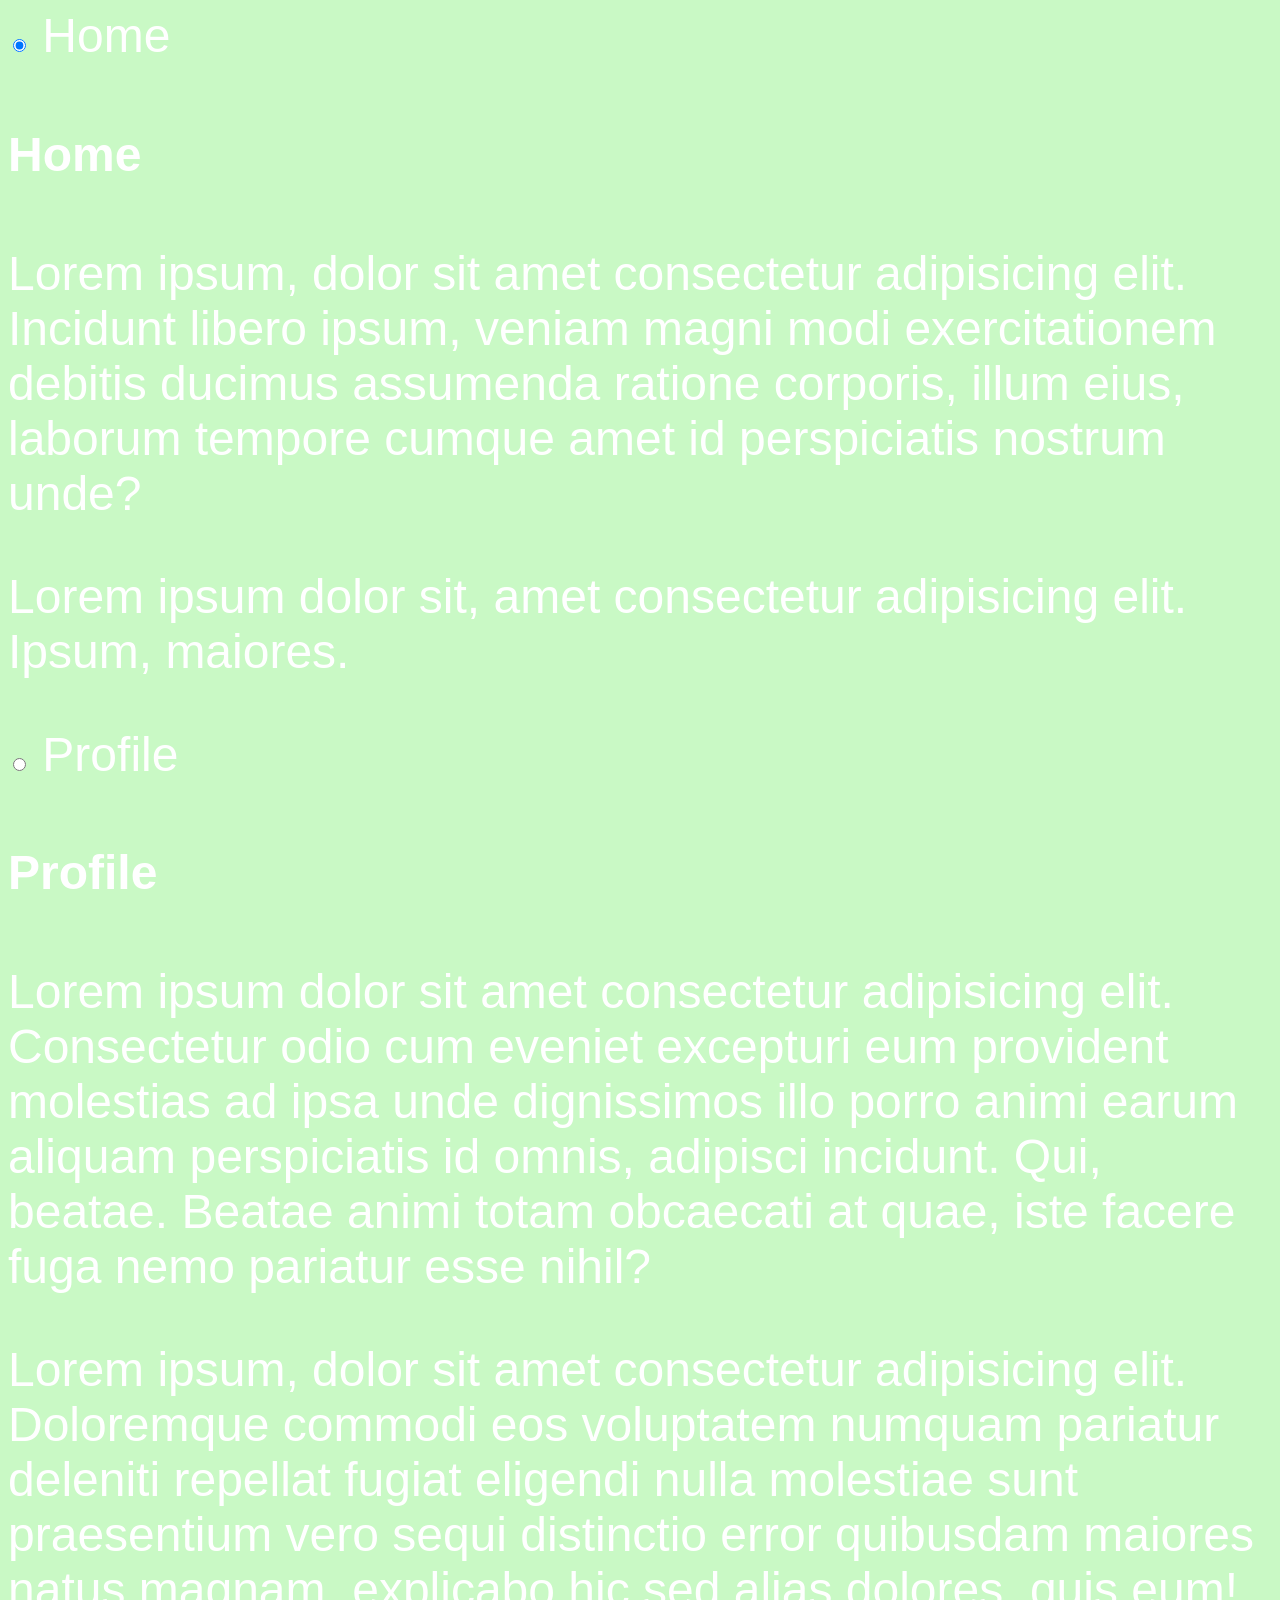
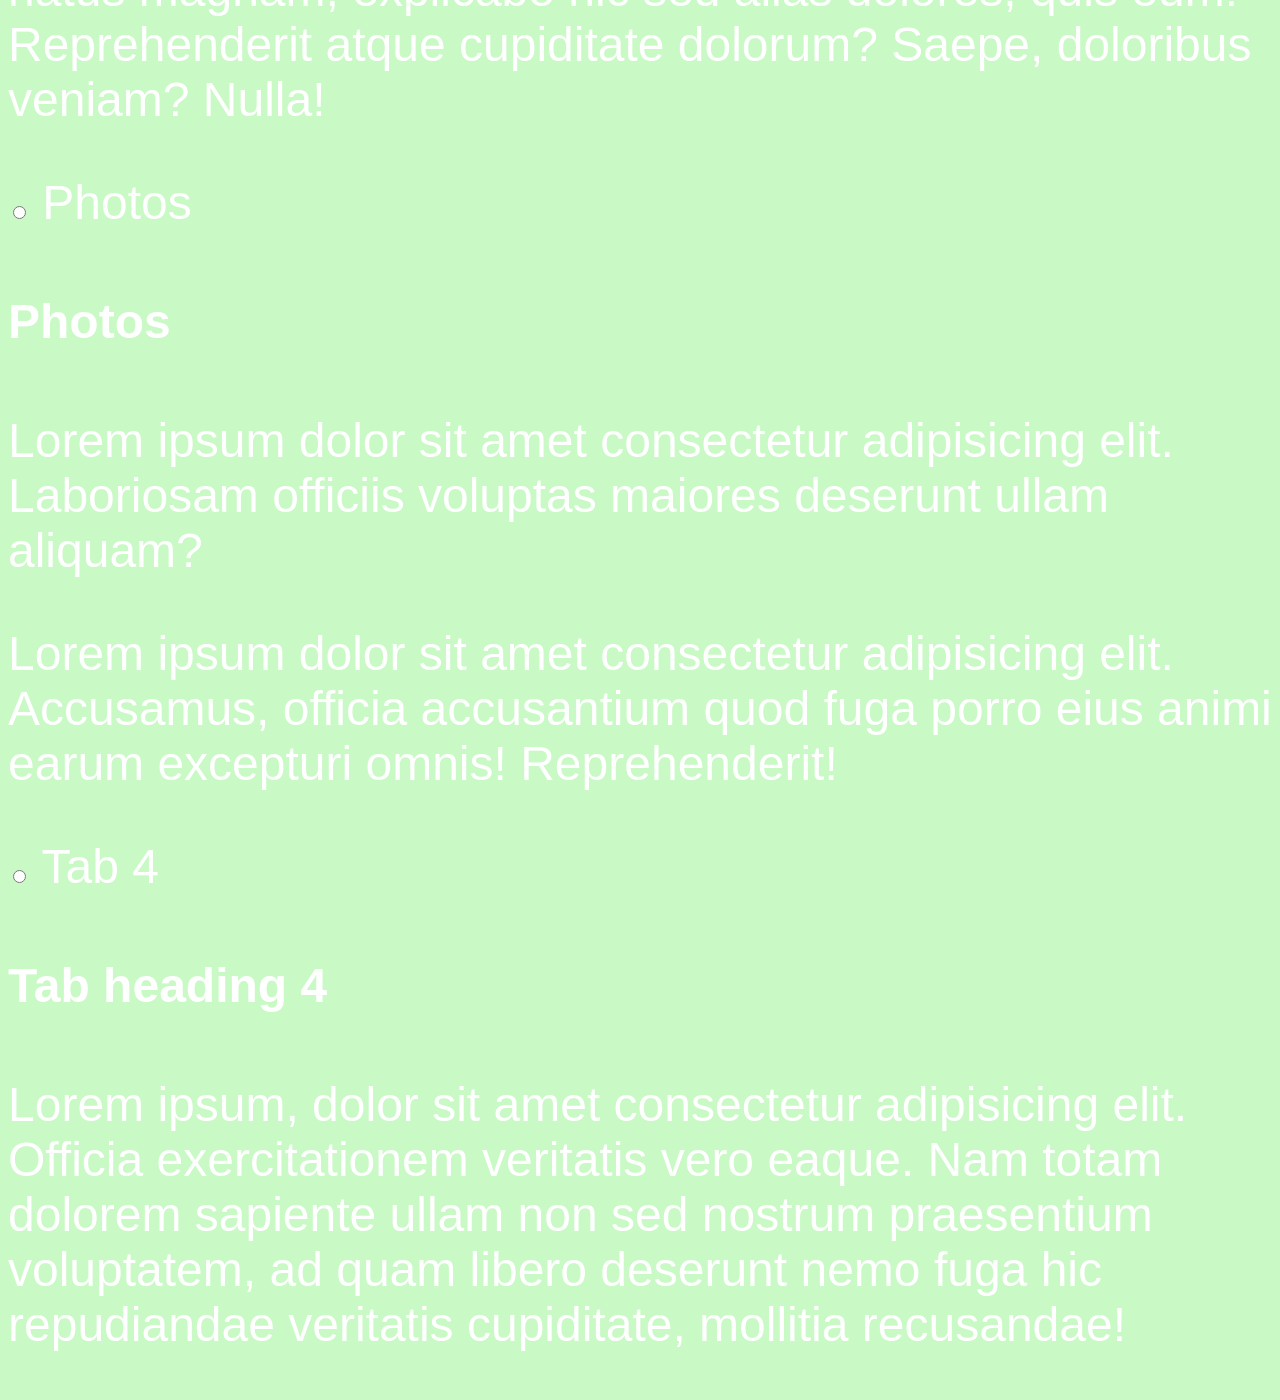
==== index.html @ 758f5621 "Again" ====
<!DOCTYPE html>
<html lang="en" >
<head>
  <meta charset="UTF-8">
  <title>Juliette Coia</title>
  <link rel="stylesheet" href="/style.css">

</head>
<body>
<!-- partial:index.partial.html -->
<div data-tabs class="tabs">    
   <div class="tab">
      <input type="radio" name="tabgroup" id="tab-1" checked>
      <label for="tab-1">Home</label>
      <div class="tab__content">
         <h4>Home</h4>
         <p>Lorem ipsum, dolor sit amet consectetur adipisicing elit. Incidunt libero ipsum, veniam magni modi exercitationem debitis ducimus assumenda ratione corporis, illum eius, laborum tempore cumque amet id perspiciatis nostrum unde?</p>
         <p>Lorem ipsum dolor sit, amet consectetur adipisicing elit. Ipsum, maiores.</p>
      </div> 
   </div>
   <div class="tab">
      <input type="radio" name="tabgroup" id="tab-2">
      <label for="tab-2">Profile</label>
      <div class="tab__content">
         <h4>Profile</h4>
         <p>Lorem ipsum dolor sit amet consectetur adipisicing elit. Consectetur odio cum eveniet excepturi eum provident molestias ad ipsa unde dignissimos illo porro animi earum aliquam perspiciatis id omnis, adipisci incidunt. Qui, beatae. Beatae animi totam obcaecati at quae, iste facere fuga nemo pariatur esse nihil?</p>
         <p>Lorem ipsum, dolor sit amet consectetur adipisicing elit. Doloremque commodi eos voluptatem numquam pariatur deleniti repellat fugiat eligendi nulla molestiae sunt praesentium vero sequi distinctio error quibusdam maiores natus magnam, explicabo hic sed alias dolores, quis eum! Reprehenderit atque cupiditate dolorum? Saepe, doloribus veniam? Nulla!</p>
      </div> 
   </div>
   <div class="tab">
      <input type="radio" name="tabgroup" id="tab-3">
      <label for="tab-3">Photos</label>
      <div class="tab__content">
         <h4>Photos</h4>
         <p>Lorem ipsum dolor sit amet consectetur adipisicing elit. Laboriosam officiis voluptas maiores deserunt ullam aliquam?</p>
         <p>Lorem ipsum dolor sit amet consectetur adipisicing elit. Accusamus, officia accusantium quod fuga porro eius animi earum excepturi omnis! Reprehenderit!</p>
      </div> 
   </div>
   <div class="tab">
      <input type="radio" name="tabgroup" id="tab-4">
      <label for="tab-4">Tab 4</label>
      <div class="tab__content">
         <h4>Tab heading 4</h4>
         <p>Lorem ipsum, dolor sit amet consectetur adipisicing elit. Officia exercitationem veritatis vero eaque. Nam totam dolorem sapiente ullam non sed nostrum praesentium voluptatem, ad quam libero deserunt nemo fuga hic repudiandae veritatis cupiditate, mollitia recusandae!</p>
      </div> 
   </div>
</div>

<!-- partial -->
  <!--<script src='https://cdnjs.cloudflare.com/ajax/libs/jquery/3.2.1/jquery.min.js'></script><script  src="/script.js"></script>-->
  <script src="/script.js"></script>
</body>
</html>
---- style.css ----
body {
	background-color: rgb(201, 249, 197);
	font-size: 48px;
	font-family: 'Roboto', sans-serif;
	color: white;
	
}
h1 {
	font-family: 'Roboto', sans-serif;
	
}
#content{
	float: left;
	width: 80%;
	
}
#navbar{
	float: left;
	width: 20%;
	
	
}
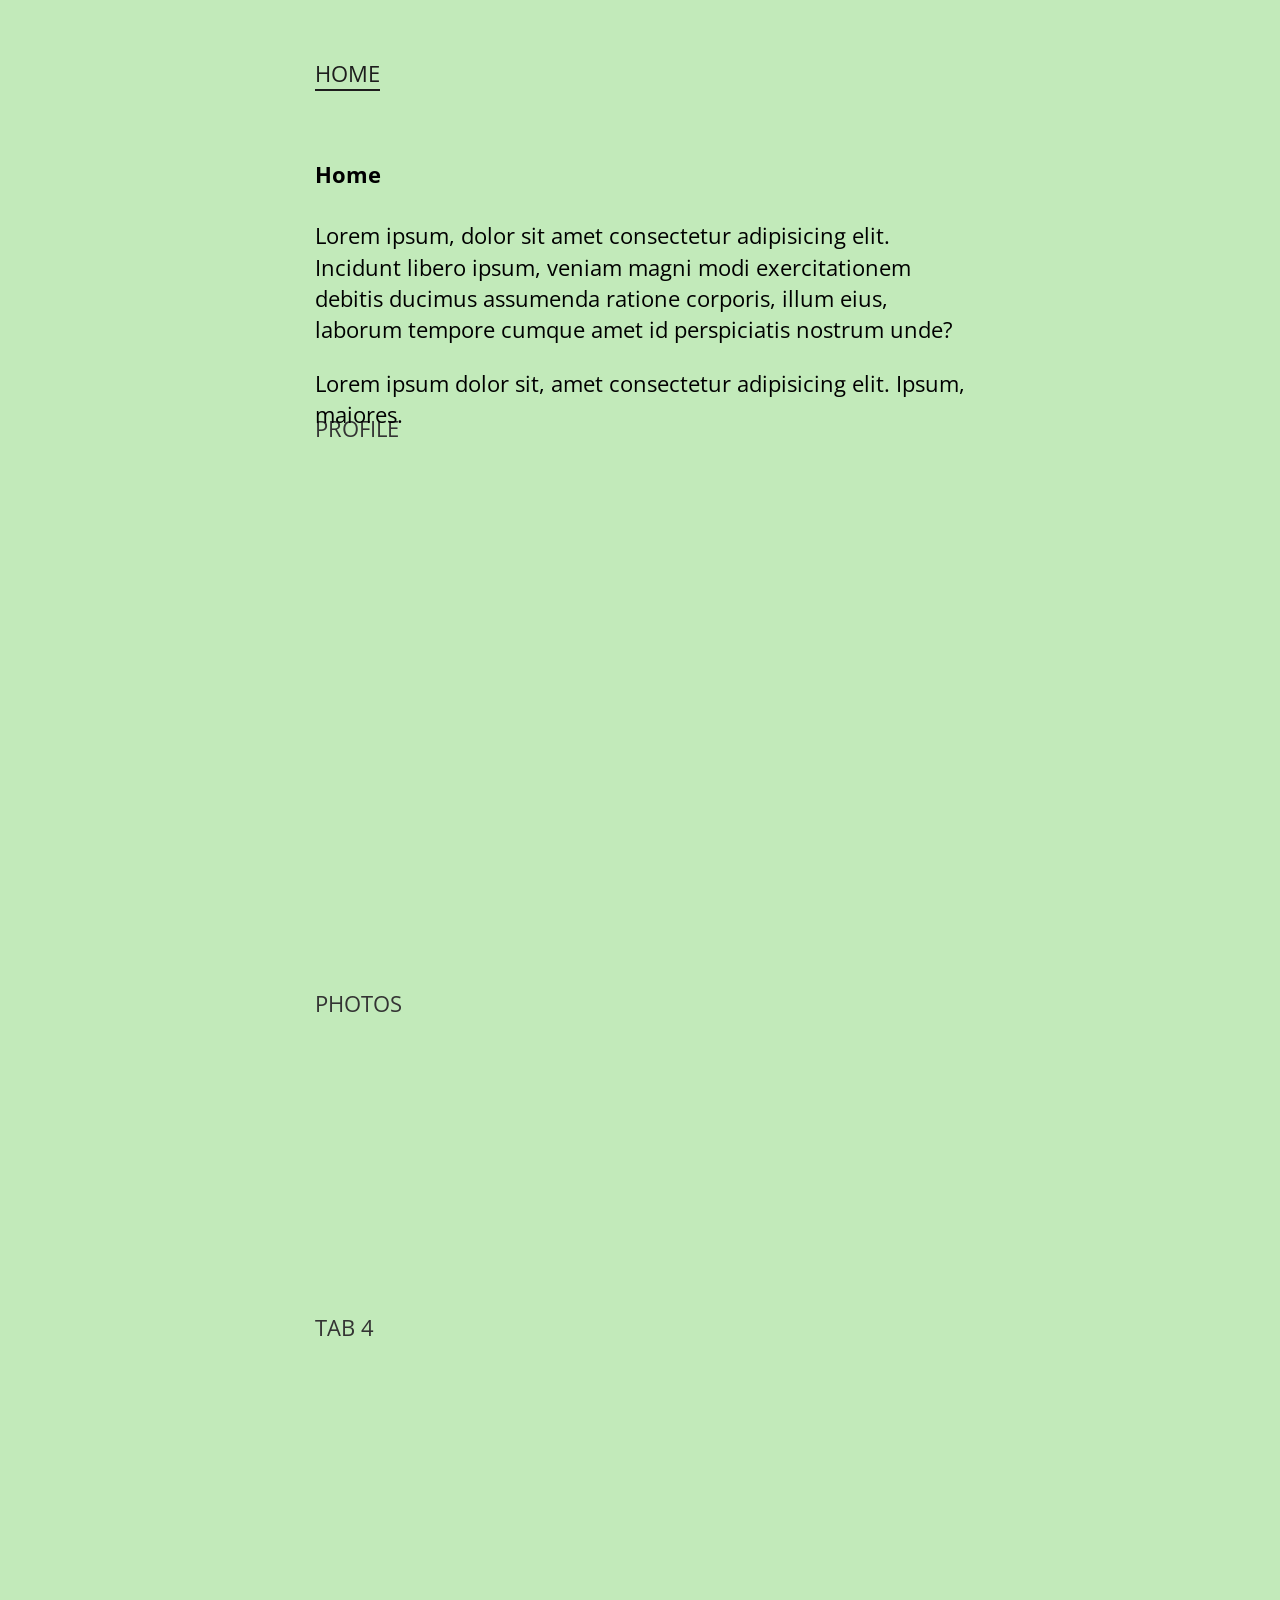
==== commit c9ec44e6: "HTML update" ====
--- a/index.html
+++ b/index.html
@@ -3,7 +3,7 @@
 <head>
   <meta charset="UTF-8">
   <title>Juliette Coia</title>
-  <link rel="stylesheet" href="/style.css">
+  <link rel="stylesheet" href="/css/main.css">
 
 </head>
 <body>
--- a/css/main.css
+++ b/css/main.css
@@ -0,0 +1,55 @@
+@import url('https://fonts.googleapis.com/css?family=Open+Sans');
+
+body {
+   font-family: 'Open Sans', sans-serif;
+   background-color: #C2EABA;
+   padding-top: 50px;
+   line-height: 1.4;
+   font-size: 1.4em;
+}
+
+.tabs {
+	clear: both;
+	position: relative;   
+   max-width: 650px;
+   margin: 0 auto;
+   /* you can either manually set a min-height here or do it via JS ---> */
+}
+
+.tab {
+	float: left;
+}
+
+.tab label {
+	margin-right: 20px;
+	position: relative;
+	top: 0;
+	cursor: pointer;
+	color: #333;
+   text-transform: uppercase;
+}
+
+.tab [type=radio] {
+	display: none;   
+}
+
+.tab__content {
+   position: relative;
+	top: 40px;
+	left: 0;
+	right: 0;
+	bottom: 0;
+	transition: opacity .2s cubic-bezier(.42,0,.34,1.01);
+	opacity: 0;
+}
+
+[type=radio]:checked ~ label {
+	border-bottom: 2px solid #1d1d1d;
+	color: #1d1d1d;
+	z-index: 2;
+}
+
+[type=radio]:checked ~ label ~ .tab__content {
+	z-index: 1;
+	opacity: 1;
+}
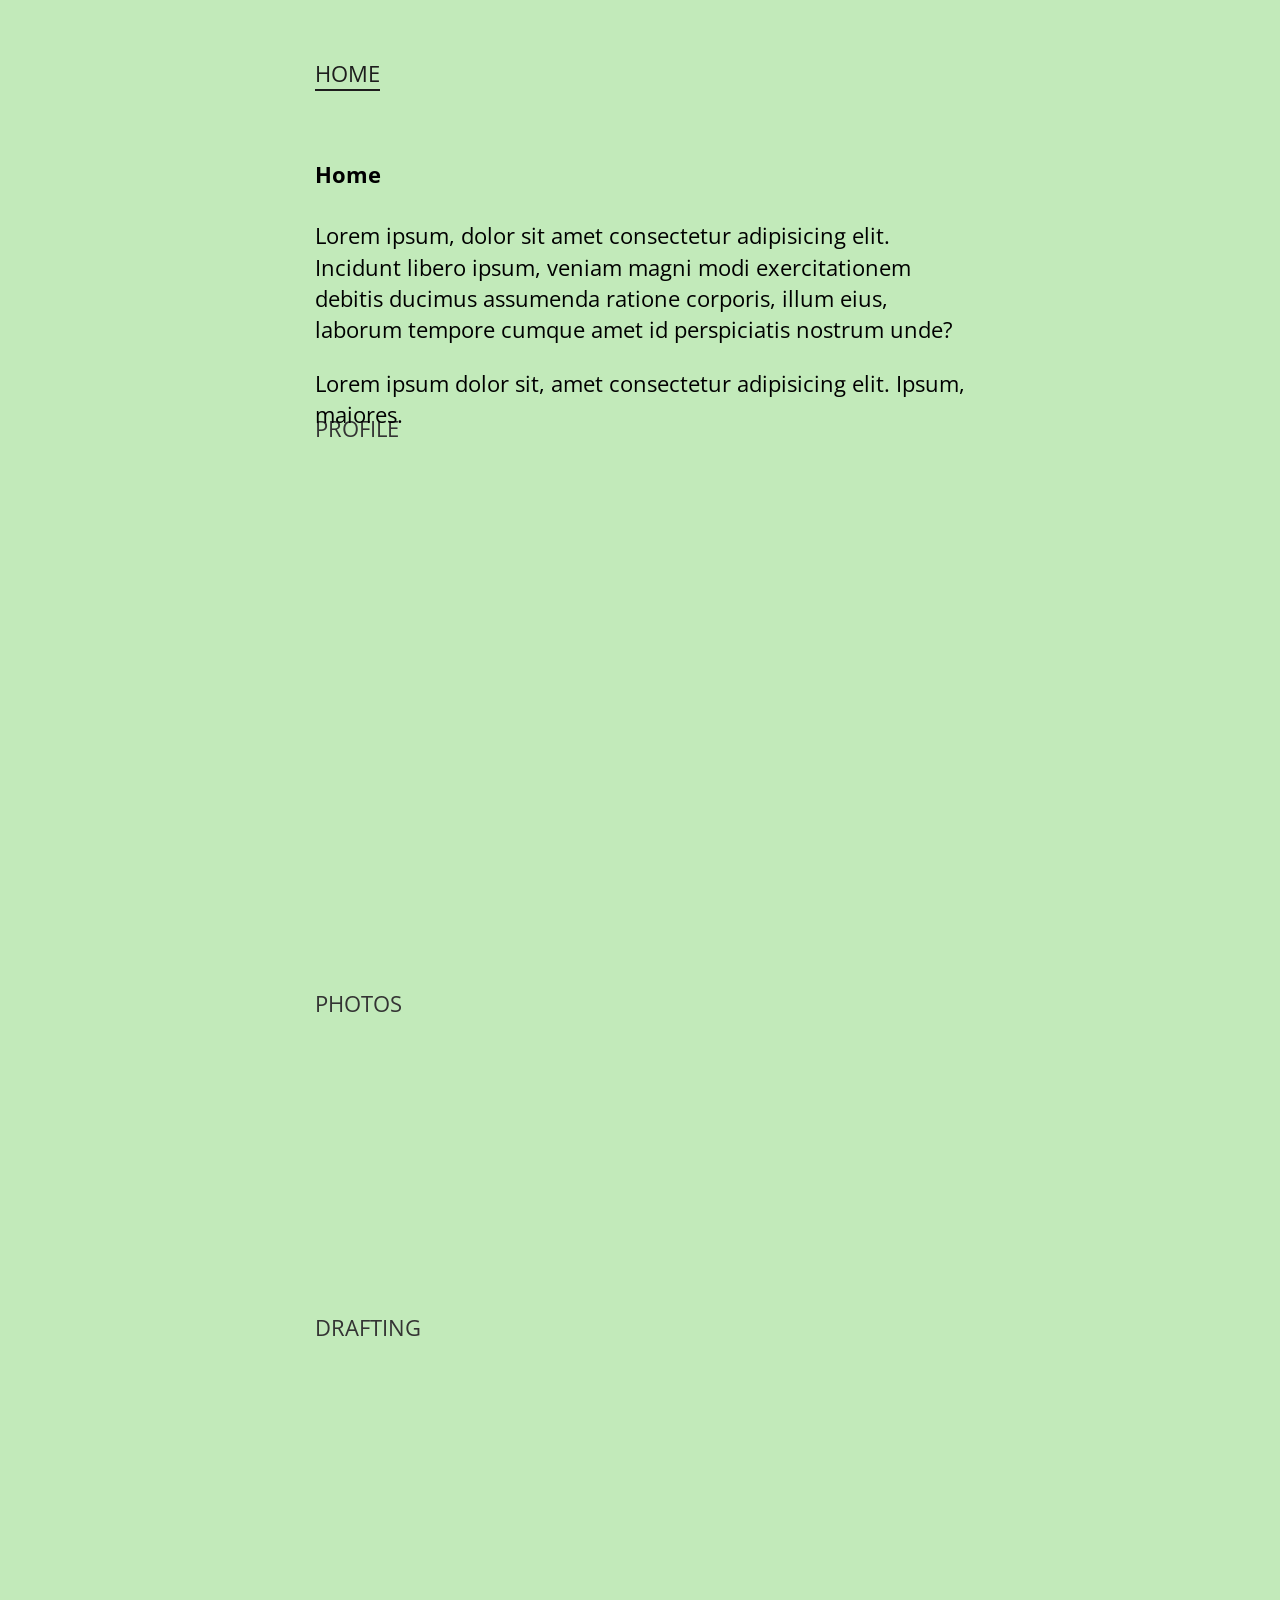
==== commit af0ac473: "HTML 5" ====
--- a/index.html
+++ b/index.html
@@ -38,9 +38,9 @@
    </div>
    <div class="tab">
       <input type="radio" name="tabgroup" id="tab-4">
-      <label for="tab-4">Tab 4</label>
+      <label for="tab-4">Drafting</label>
       <div class="tab__content">
-         <h4>Tab heading 4</h4>
+         <h4>Drafting</h4>
          <p>Lorem ipsum, dolor sit amet consectetur adipisicing elit. Officia exercitationem veritatis vero eaque. Nam totam dolorem sapiente ullam non sed nostrum praesentium voluptatem, ad quam libero deserunt nemo fuga hic repudiandae veritatis cupiditate, mollitia recusandae!</p>
       </div> 
    </div>
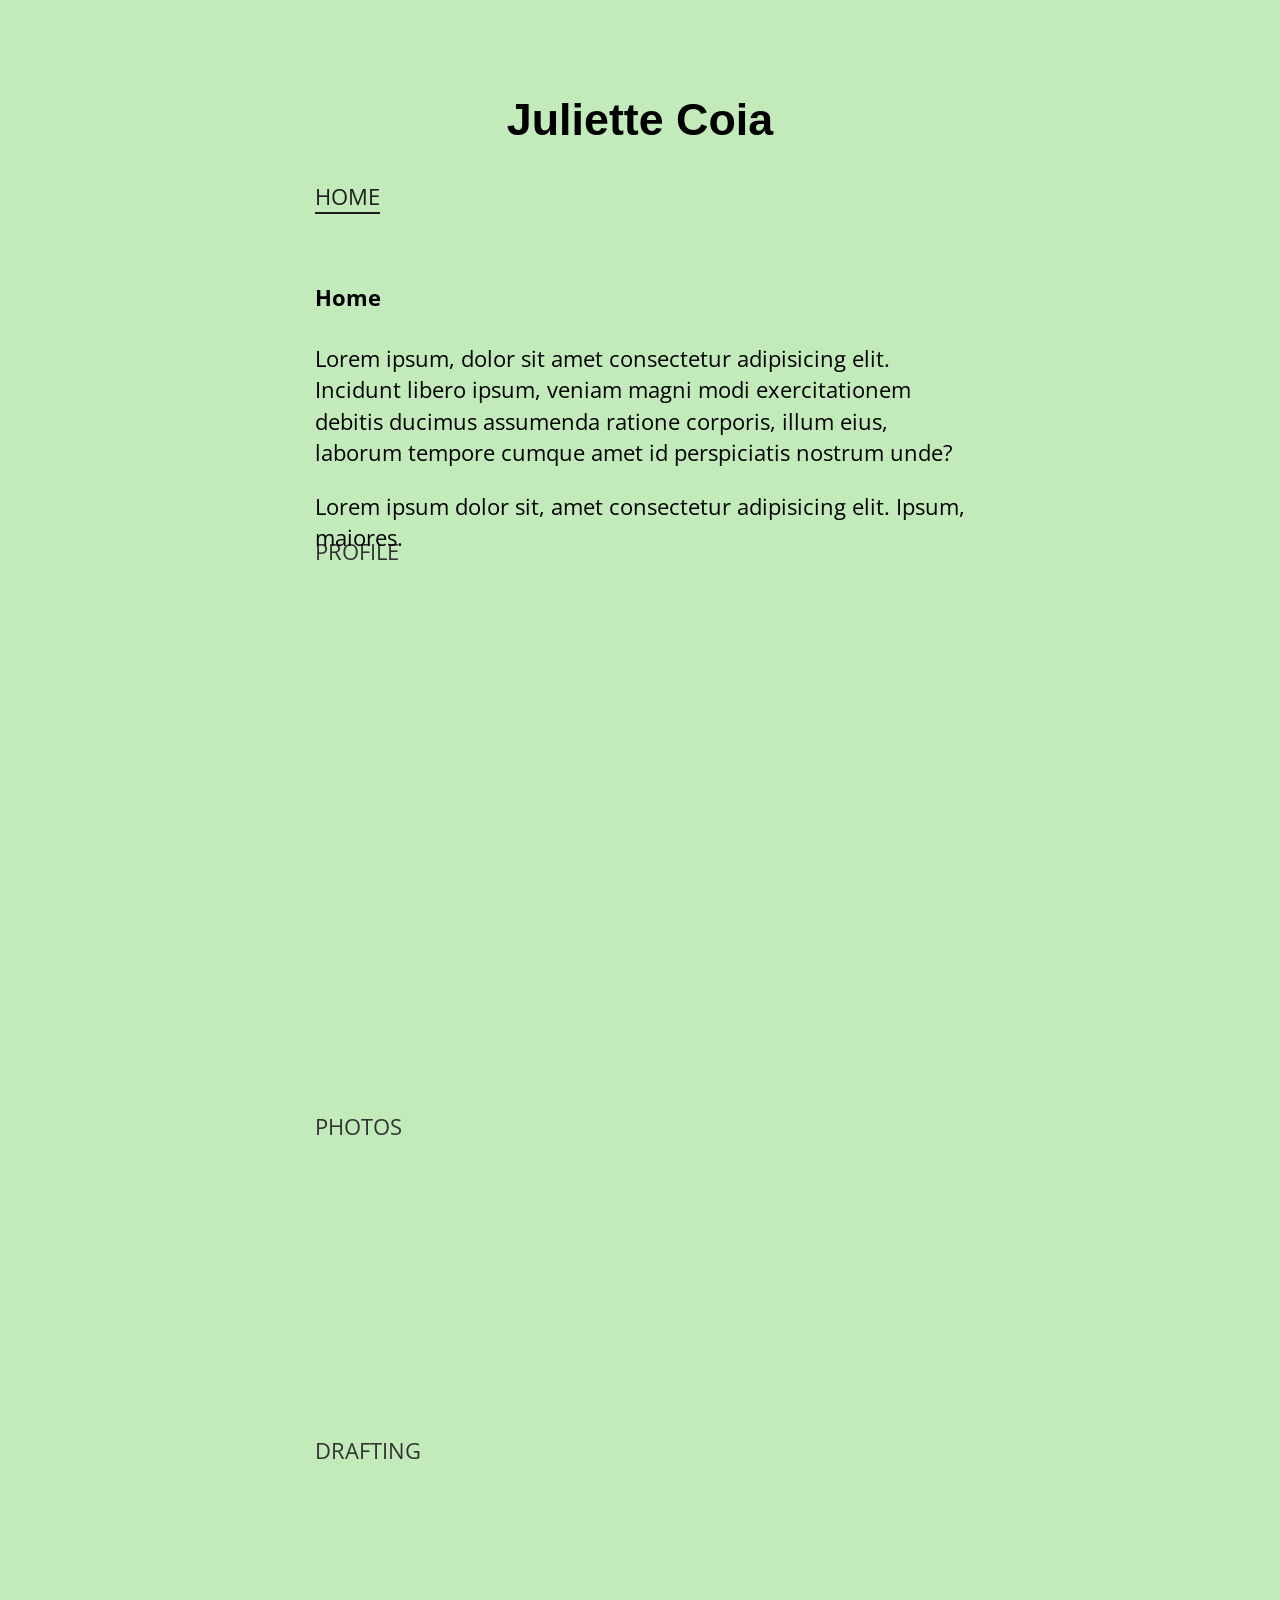
==== commit 828436d7: "html 4" ====
--- a/index.html
+++ b/index.html
@@ -1,12 +1,16 @@
 <!DOCTYPE html>
 <html lang="en" >
 <head>
-  <meta charset="UTF-8">
+  <meta charset="utf-8">
+  <meta name="viewport" content="width=device-width" />
   <title>Juliette Coia</title>
+  <link href="https://fonts.googleapis.com/css?family=Open+Sans" rel="stylesheet" />
   <link rel="stylesheet" href="/css/main.css">
+
 
 </head>
 <body>
+	<h1>Juliette Coia</h1>
 <!-- partial:index.partial.html -->
 <div data-tabs class="tabs">    
    <div class="tab">
--- a/css/main.css
+++ b/css/main.css
@@ -1,11 +1,14 @@
-@import url('https://fonts.googleapis.com/css?family=Open+Sans');
-
 body {
    font-family: 'Open Sans', sans-serif;
    background-color: #C2EABA;
    padding-top: 50px;
    line-height: 1.4;
    font-size: 1.4em;
+}
+
+h1 {
+	font-family: sans-serif;
+	text-align: center;
 }
 
 .tabs {
